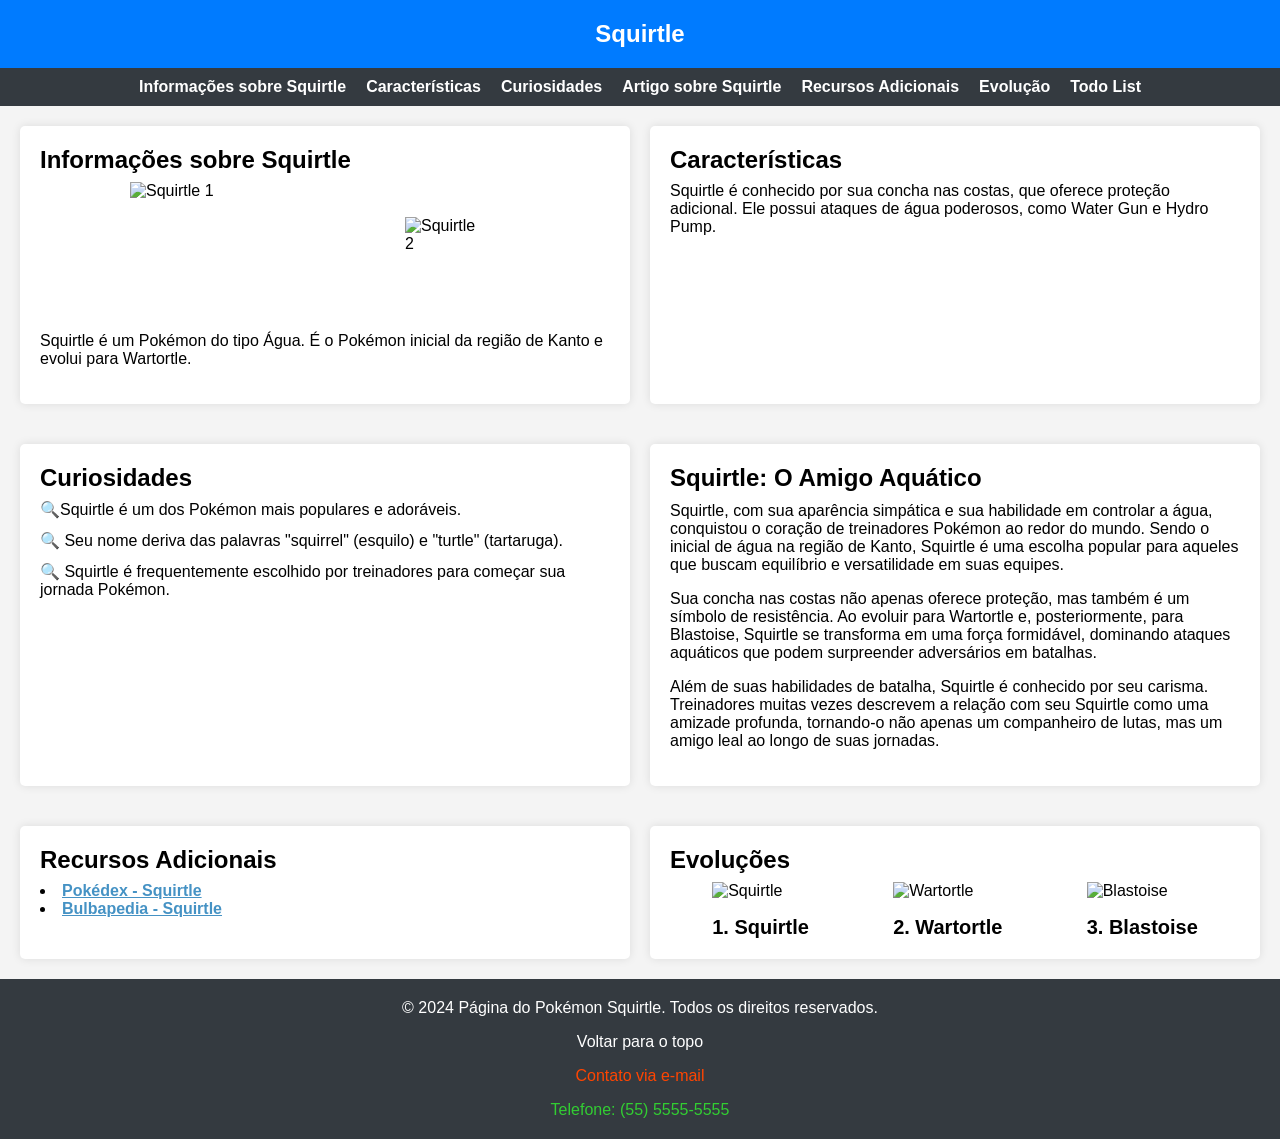
==== index.html @ 321b9c52 "update" ====
<!DOCTYPE html>
<html lang="pt-br">
  <head>
    <meta charset="UTF-8" />
    <meta name="viewport" content="width=device-width, initial-scale=1" />
    <title>Página do Pokémon Squirtle</title>

    <link rel="stylesheet" href="./styles.css" />
  </head>
  <body>
    <header id="header">
      <a href="./index.html">
        <h1>Squirtle</h1>
      </a>
    </header>

    <nav aria-label="Navegação principal">
      <ul>
        <li><a href="#info-squirtle">Informações sobre Squirtle</a></li>
        <li><a href="#caracteristicas">Características</a></li>
        <li><a href="#curiosidades">Curiosidades</a></li>
        <li><a href="#artigo-squirtle">Artigo sobre Squirtle</a></li>
        <li><a href="#recursos">Recursos Adicionais</a></li>
        <li><a href="#evolucao">Evolução</a></li>
        <li><a href="./pages/Todo/index.html">Todo List</a></li>
      </ul>
    </nav>

    <main>
      <section id="info-squirtle" aria-labelledby="info-squirtle-label">
        <h2 id="info-squirtle-label">Informações sobre Squirtle</h2>
        <div>
          <img
            src="https://raw.githubusercontent.com/PokeAPI/sprites/master/sprites/pokemon/7.png"
            alt="Squirtle 1"
          />
          <img
            src="https://archives.bulbagarden.net/media/upload/thumb/7/79/Squirtle_SSBU.png/200px-Squirtle_SSBU.png"
            alt="Squirtle 2"
          />
        </div>
        <p>
          Squirtle é um Pokémon do tipo Água. É o Pokémon inicial da região de
          Kanto e evolui para Wartortle.
        </p>
      </section>

      <section id="caracteristicas" aria-labelledby="caracteristicas-label">
        <h2 id="caracteristicas-label">Características</h2>
        <p>
          Squirtle é conhecido por sua concha nas costas, que oferece proteção
          adicional. Ele possui ataques de água poderosos, como Water Gun e
          Hydro Pump.
        </p>
      </section>

      <section id="curiosidades" aria-labelledby="curiosidades-label">
        <h2 id="curiosidades-label">Curiosidades</h2>
        <ul>
          <li>Squirtle é um dos Pokémon mais populares e adoráveis.</li>
          <li>
            Seu nome deriva das palavras "squirrel" (esquilo) e "turtle"
            (tartaruga).
          </li>
          <li>
            Squirtle é frequentemente escolhido por treinadores para começar sua
            jornada Pokémon.
          </li>
        </ul>
      </section>

      <article id="artigo-squirtle" aria-labelledby="artigo-squirtle-label">
        <h2 id="artigo-squirtle-label">Squirtle: O Amigo Aquático</h2>
        <p>
          Squirtle, com sua aparência simpática e sua habilidade em controlar a
          água, conquistou o coração de treinadores Pokémon ao redor do mundo.
          Sendo o inicial de água na região de Kanto, Squirtle é uma escolha
          popular para aqueles que buscam equilíbrio e versatilidade em suas
          equipes.
        </p>
        <p>
          Sua concha nas costas não apenas oferece proteção, mas também é um
          símbolo de resistência. Ao evoluir para Wartortle e, posteriormente,
          para Blastoise, Squirtle se transforma em uma força formidável,
          dominando ataques aquáticos que podem surpreender adversários em
          batalhas.
        </p>
        <p>
          Além de suas habilidades de batalha, Squirtle é conhecido por seu
          carisma. Treinadores muitas vezes descrevem a relação com seu Squirtle
          como uma amizade profunda, tornando-o não apenas um companheiro de
          lutas, mas um amigo leal ao longo de suas jornadas.
        </p>
      </article>

      <section id="recursos" aria-labelledby="recursos-label">
        <h2 id="recursos-label">Recursos Adicionais</h2>
        <ul>
          <li>
            <a
              href="https://www.pokemon.com/br/pokedex/squirtle"
              target="_blank"
              >Pokédex - Squirtle</a
            >
          </li>
          <li>
            <a
              href="https://bulbapedia.bulbagarden.net/wiki/Squirtle_(Pok%C3%A9mon)"
              target="_blank"
              >Bulbapedia - Squirtle</a
            >
          </li>
        </ul>
      </section>

      <section id="evolucao" aria-labelledby="evolucao-label">
        <h2 id="evolucao-label">Evoluções</h2>
        <ul>
          <li>
            <a href="./pages/pokemon/index.html?name=squirtle">
              <figure>
                <img
                  src="https://assets.pokemon.com/assets/cms2/img/pokedex/detail/007.png"
                  alt="Squirtle"
                />
                <figcaption>1. Squirtle</figcaption>
              </figure>
            </a>
          </li>

          <li>
            <a href="./pages/pokemon/index.html?name=wartortle">
              <figure>
                <img
                  src="https://assets.pokemon.com/assets/cms2/img/pokedex/detail/008.png"
                  alt="Wartortle"
                />
                <figcaption>2. Wartortle</figcaption>
              </figure>
            </a>
          </li>

          <li>
            <a href="./pages/pokemon/index.html?name=blastoise">
              <figure>
                <img
                  src="https://assets.pokemon.com/assets/cms2/img/pokedex/detail/009.png"
                  alt="Blastoise"
                />
                <figcaption>3. Blastoise</figcaption>
              </figure>
            </a>
          </li>
        </ul>
      </section>
    </main>

    <footer aria-label="Rodapé">
      <p aria-label="Copyright">
        &copy; 2024 Página do Pokémon Squirtle. Todos os direitos reservados.
      </p>
      <p><a href="#header">Voltar para o topo</a></p>
      <p><a href="mailto:contato@squirtlepage.com">Contato via e-mail</a></p>
      <p><a href="tel:+5555555555">Telefone: (55) 5555-5555</a></p>
    </footer>

    <script src="./footer-counter.js"></script>
  </body>
</html>
---- styles.css ----
/* Reset de estilos para garantir consistência em diferentes navegadores */
body,
h1,
h2,
p,
ul,
ol,
li,
figure,
table,
th,
td {
  margin: 0;
  padding: 0;
}

* {
  box-sizing: border-box;
}

/* Estilos gerais */

body {
  font-family: 'Arial', sans-serif;
  color: #333;
  background-color: #f4f4f4;
  height: 100vh;
  display: flex;
  flex-direction: column;
}

main {
  display: grid;
  grid-template-columns: repeat(2, 1fr);
  gap: 20px;
  margin: 0 20px;
}

@media (max-width: 768px) {
  main {
    grid-template-columns: 1fr;
  }
}

main > section {
  padding: 20px;
}

main section,
main article {
  color: black;
  background-color: #fff;
  padding: 20px;
  border-radius: 5px;
  box-shadow: 0 0 10px rgba(0, 0, 0, 0.1);
  margin-bottom: 20px;
  display: flex;
  flex-direction: column;
}

section h1,
section h2,
section h3 {
  margin-bottom: 8px;
}

article h1,
article h2,
article h3 {
  margin-bottom: 10px;
}

p {
  margin-bottom: 16px;
}

ul li {
  list-style-position: inside;
}

/* Header */

header {
  background-color: #007bff;
  color: #fff;
  padding: 20px;
  display: flex;
  justify-content: center;
}

header h1 {
  font-size: 24px;
}

header a {
  text-decoration: none;
  color: white;
}

@media (max-width: 768px) {
  header h1 {
    font-size: 20px;
  }

  h2 {
    font-size: 18px;
  }
}

/* Lista de navegação */

nav ul {
  list-style: none;
  display: flex;
  gap: 20px;
  justify-content: center;
  flex-wrap: wrap;
  background-color: #343a40;
  padding: 10px;
  margin-bottom: 20px;
}

@media (max-width: 768px) {
  nav ul {
    flex-direction: column;
    align-items: center;
  }
}

nav a {
  text-decoration: none;
  color: #fff;
  font-weight: bold;
  transition: color 0.8s;
}

nav a:hover {
  color: #ffc107;
}

/* Seções */

#info-squirtle img {
  width: 150px;
  height: 150px;
  align-self: center;
}

#info-squirtle div {
  display: flex;
  justify-content: space-evenly;
  flex-wrap: wrap;
}

#info-squirtle img,
#evolucao img {
  transition: transform 0.3s ease-in-out;
}

#info-squirtle img:hover,
#evolucao img:hover {
  transform: scale(1.1);
}

#evolucao a {
  text-decoration: none;
  color: black;
}

#info-squirtle img:nth-of-type(2) {
  padding: 35px;
}

#curiosidades li::marker {
  content: '🔍';
}

#curiosidades ul {
  display: flex;
  flex-direction: column;
  gap: 12px;
}

#evolucao ul {
  display: flex;
  justify-content: space-around;
  flex-wrap: wrap;
  list-style: none;
}

@media (max-width: 768px) {
  #evolucao ul {
    flex-direction: column;
    align-items: center;
  }
}

#evolucao img {
  height: 150px;
  width: 150px;
}

#evolucao figcaption {
  font-weight: 600;
  font-size: 20px;
  text-align: center;
  margin-top: 16px;
}

@media (max-width: 768px) {
  #evolucao figcaption {
    font-size: 16px;
  }
}

article {
  background-color: #ffc107;
  color: #fff;
}

/* Links */

#recursos a,
footer a {
  transition: opacity 0.3s ease-in-out;
}

a[target='_blank'] {
  color: #4592c4;
  font-weight: bold;
}

a[target='_blank']:hover {
  opacity: 0.8;
}

/* Footer */

footer {
  background-color: #343a40;
  color: #fff;
  padding: 20px;
  bottom: 0;
  display: flex;
  flex-direction: column;
  align-items: center;
  gap: 16px;
  margin-top: auto;
}

footer p {
  margin-bottom: 0;
}

footer a {
  text-decoration: none;
}

footer a[href*='#'] {
  color: white;
}

footer a[href*='mailto'] {
  color: orangered;
}

footer a[href*='tel'] {
  color: limegreen;
}

footer a[href]:hover {
  opacity: 0.8;
}
/* 
@keyframes fadeIn {
  0% {
    opacity: 0;
    transform: translateY(-20px);
  }
  100% {
    opacity: 1;
    transform: translateY(0);
  }
}

main > section,
main > article {
  animation: fadeIn 0.5s ease-in-out forwards;
} */
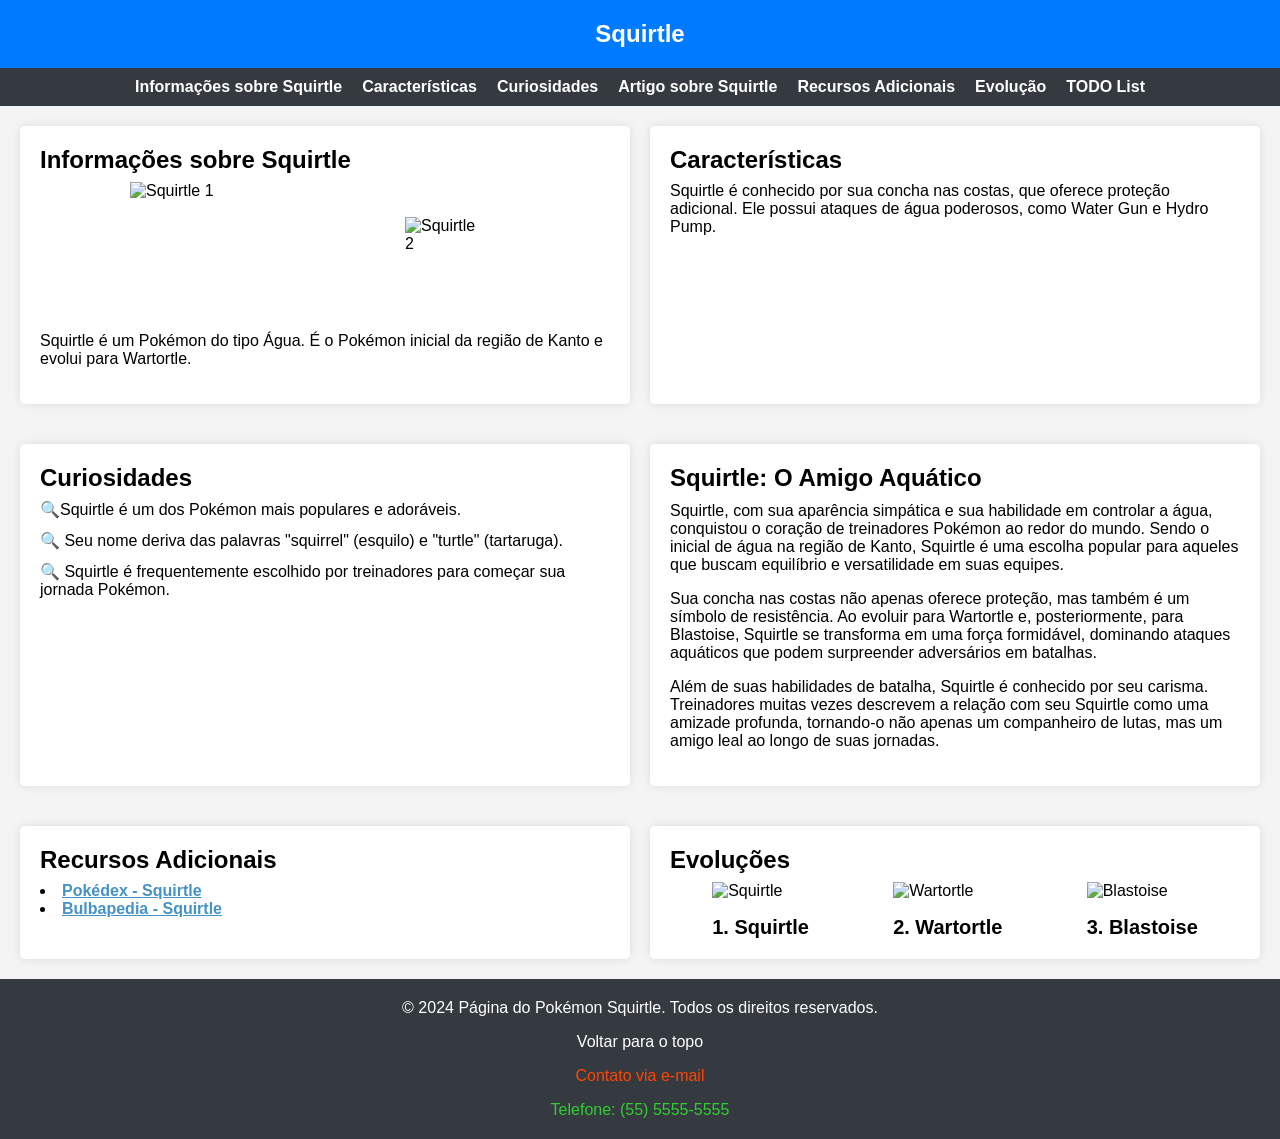
==== commit 05f3da29: "Update index.html" ====
--- a/index.html
+++ b/index.html
@@ -22,7 +22,7 @@
         <li><a href="#artigo-squirtle">Artigo sobre Squirtle</a></li>
         <li><a href="#recursos">Recursos Adicionais</a></li>
         <li><a href="#evolucao">Evolução</a></li>
-        <li><a href="./pages/Todo/index.html">Todo List</a></li>
+        <li><a href="./PAGES/TODO/index.html">TODO List</a></li>
       </ul>
     </nav>
 
@@ -117,7 +117,7 @@
         <h2 id="evolucao-label">Evoluções</h2>
         <ul>
           <li>
-            <a href="./pages/pokemon/index.html?name=squirtle">
+            <a href="./PAGES/POKEMON/index.html?name=squirtle">
               <figure>
                 <img
                   src="https://assets.pokemon.com/assets/cms2/img/pokedex/detail/007.png"
@@ -129,7 +129,7 @@
           </li>
 
           <li>
-            <a href="./pages/pokemon/index.html?name=wartortle">
+            <a href="./PAGES/POKEMON/index.html?name=wartortle">
               <figure>
                 <img
                   src="https://assets.pokemon.com/assets/cms2/img/pokedex/detail/008.png"
@@ -141,7 +141,7 @@
           </li>
 
           <li>
-            <a href="./pages/pokemon/index.html?name=blastoise">
+            <a href="./PAGES/POKEMON/index.html?name=blastoise">
               <figure>
                 <img
                   src="https://assets.pokemon.com/assets/cms2/img/pokedex/detail/009.png"
@@ -166,4 +166,4 @@
 
     <script src="./footer-counter.js"></script>
   </body>
-</html>+</html>
